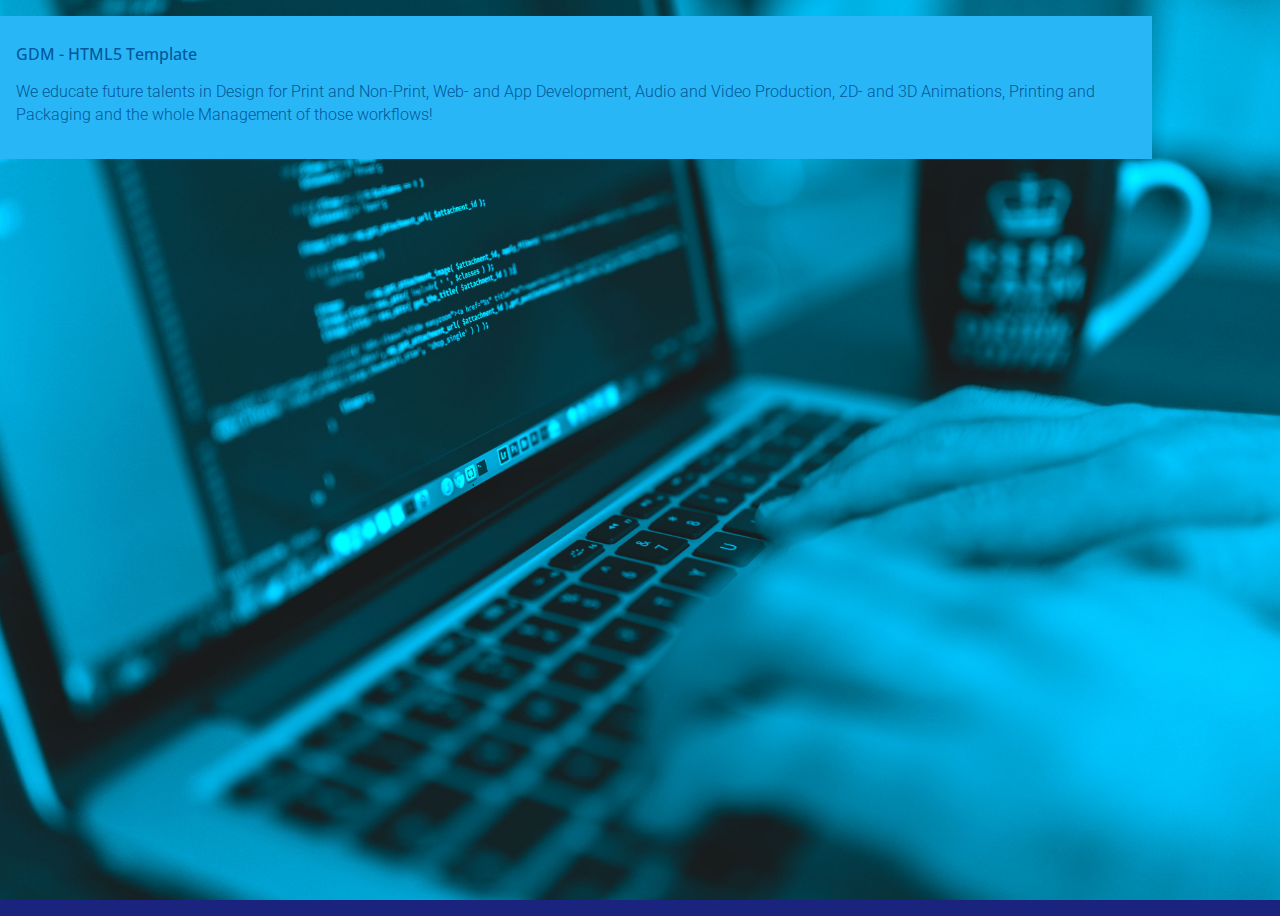
==== index.html @ 1c307ea5 "test" ====
<!DOCTYPE html SYSTEM "about:legacy-compat"> 
<html dir="ltr" lang="nl-be" class="no-js" prefix="og: http://ogp.me/ns#">
  <head>
    <!-- Character encoding -->
	  <meta charset="UTF-8"> 
	  <!-- Latest version of rendering engine -->
	  <meta http-equiv="X-UA-Compatible" content="IE=edge,chrome=1">
    <!-- Mobile Viewport -->
	  <meta name="viewport" content="width=device-width, initial-scale=1, maximum-scale=1">
    <!-- Most important SEO tag -->
    <title>HTML5 | Webdesign II | GDM</title>
    <!-- Other SEO friendly tags -->	
    <meta name="description" content="Lees hier alles over nieuwe media, html5 en andere ontwikkelingen in webdevelopment en mobile development. De docenten NMD willen graag hun kennis delen met jou!">
    <meta name="keywords" content="HTML5, JavaScript, jQuery, CSS3">
    <meta name="author" content="Arteveldehogeschool - Bachelor in de grafische en digitale media | MMP">
    <meta name="copyright" content="Copyright 2010-17 Arteveldehogeschool. All Rights Reserved.">
    <!-- OpenGraph -->
    <meta property="og:type" content="website">
    <meta property="og:title" content=">HTML5 | Webdesign II | GDM">
    <meta property="og:description" content="Lees hier alles over nieuwe media, html5 en andere ontwikkelingen in webdevelopment en mobile development. De docenten NMD willen graag hun kennis delen met jou!">
    <meta property="og:url" content="http://www.gdm.gent/">
    <meta property="og:site_name" content="GDM.GENT">
    <meta property="og:image" content="assets/images/ahs.png">
    <meta property="og:image:width" content="129">
    <meta property="og:image:height" content="129">
    <!-- humans.txt -->
    <link rel="author" type="text/plain" href="/humans.txt">
     <!-- DNS prefech for CDN -->
    <link rel="dns-prefetch" href="//cdnjs.cloudflare.com">
    <link rel="dns-prefetch" href="//code.jquery.com">
    <link rel="dns-prefetch" href="//maxcdn.bootstrapcdn.com">
    <!-- Icons -->
    <!-- http://realfavicongenerator.net/ -->
    <link rel="apple-touch-icon" sizes="180x180" href="assets/icons/apple-touch-icon.png">
    <link rel="icon" type="image/png" href="assets/icons/favicon-32x32.png" sizes="32x32">
    <link rel="icon" type="image/png" href="assets/icons/favicon-16x16.png" sizes="16x16">
    <link rel="manifest" href="assets/icons/manifest.json">
    <link rel="mask-icon" href="assets/icons/safari-pinned-tab.svg" color="#ee9900">
    <link rel="shortcut icon" href="assets/icons/favicon.ico">
    <meta name="apple-mobile-web-app-title" content="GDM">
    <meta name="application-name" content="GDM">
    <meta name="msapplication-config" content="assets/icons/browserconfig.xml">
    <meta name="theme-color" content="#ffffff">
    <!-- Stylesheets: Vendors -->
    <link rel="stylesheet" media="all" href="vendor/normalize/normalize.css">
    <!-- Stylesheets: App -->
    <link rel="stylesheet" media="all" href="css/fonts.css">
    <link rel="stylesheet" media="all" href="css/typography.css">
    <link rel="stylesheet" media="all" href="css/main.css">
    <!-- Modernizr: feature detection -->
    <script src="vendor/modernizr/modernizr.min.js"></script>
  </head>

  <body>
    <div class="intro">
      <h1>GDM - HTML5 Template</h1>
      <p>We educate future talents in Design for Print and Non-Print, Web- and App Development, Audio and Video Production, 2D- and 3D Animations, Printing and Packaging and the whole Management of those workflows!</p>
    </div>
    <!-- Scripts: Vendors -->
      <!-- For example: jQuery, lodash, handlebars, ... -->
    <!-- Scripts: App -->
    <script src="js/main.js"></script>
  </body>
</html>
---- css/fonts.css ----
@import url('https://fonts.googleapis.com/css?family=Open+Sans|Roboto');
---- css/typography.css ----
body {
  font-family: 'Roboto', sans-serif;
  font-size: 16px;
  font-weight: 300;
  font-style: normal;
  line-height: 1.42;
}

h1, h2, h3, h4, h5, h6 {
  font-family: 'Open Sans', sans-serif;
  font-size: 16px;
  font-weight: 500;
  font-style: normal;
  line-height: 1.42;
}
---- css/main.css ----
* {
  box-sizing: border-box;
}

html, body {
  margin: 0;
  padding: 0;
}

body {
  width: 100vw;
  height: 100vh;
  overflow: hidden;
  background: rgba(26,35,126 ,1) url('../assets/images/home.jpg') no-repeat center center fixed;
  background-size: cover;

  color: rgba(232,234,246 ,1);
}

.intro {
  width: 90vw;

  padding: 1rem;
  margin-top: 1rem;

  background: rgba(41,182,246 ,1);
  color: rgba(1,87,155 ,1);
}
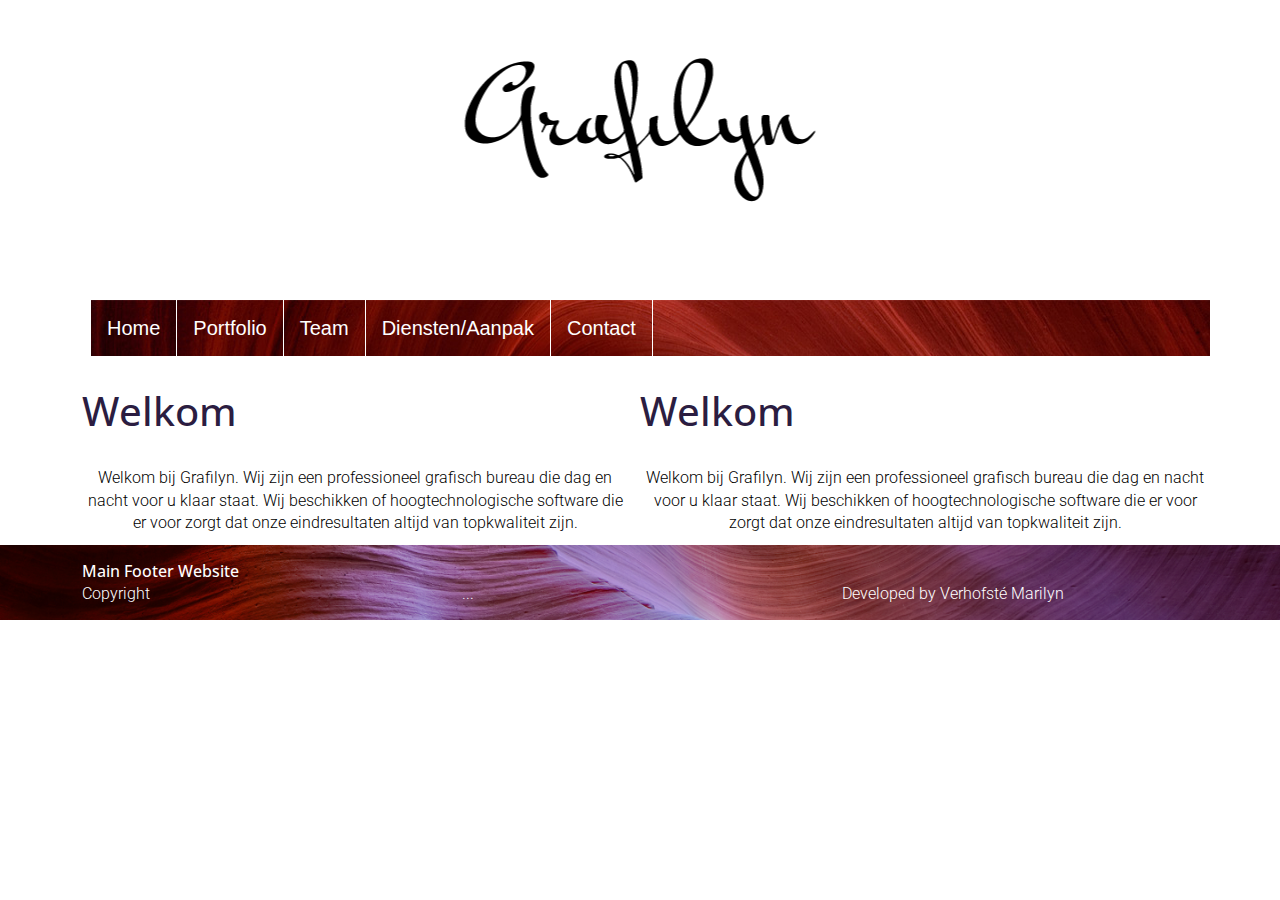
==== commit 609663c0: "commit" ====
--- a/index.html
+++ b/index.html
@@ -44,6 +44,7 @@
     <!-- Stylesheets: Vendors -->
     <link rel="stylesheet" media="all" href="vendor/normalize/normalize.css">
     <!-- Stylesheets: App -->
+    <link rel="stylesheet" media="all" href="css/grid.css">
     <link rel="stylesheet" media="all" href="css/fonts.css">
     <link rel="stylesheet" media="all" href="css/typography.css">
     <link rel="stylesheet" media="all" href="css/main.css">
@@ -52,13 +53,94 @@
   </head>
 
   <body>
-    <div class="intro">
-      <h1>GDM - HTML5 Template</h1>
-      <p>We educate future talents in Design for Print and Non-Print, Web- and App Development, Audio and Video Production, 2D- and 3D Animations, Printing and Packaging and the whole Management of those workflows!</p>
+     <!-- achtergrond_hallo --> 
+    <section class="foto">
+  <div class="foto__text">
+   <div class="imglogo"></div>
+  </div>
+</section>
+
+    <!--Header navigatie -->
+    <div class="grid__wrapper">
+        <div class="grid__container">
+          <div class="grid__row">
+          <div class="grid__column-12" > 
+    <div class="grid__column-2">
+            
+              </div>
+            </div>
+
+      <div class="grid__column-10"> </div>
+              <nav>
+                <ul>
+                  <li><a href="index.html">Home</a></li>
+                  <li><a href="portfolio.html">Portfolio</a></li>
+                   <li><a href="team.html">Team</a></li>
+                  <li><a href="#">Diensten/Aanpak</a></li>
+                   <li><a href="contact.html">Contact</a></li>
+               
+                   
+                </ul>
+            </nav>
+        </div>
     </div>
-    <!-- Scripts: Vendors -->
-      <!-- For example: jQuery, lodash, handlebars, ... -->
-    <!-- Scripts: App -->
-    <script src="js/main.js"></script>
+ </div>
+ </div>
+ </div>
+
+ 
+
+    <!-- Body: content -->
+    <div class="grid__wrapper">
+        <div class="grid__container">
+          <div class="grid__row">
+            <div class="grid__column-6">
+              <h1>Welkom</h1>
+              <p class="welkom">
+                Welkom bij Grafilyn. Wij zijn een professioneel grafisch bureau die dag en nacht 
+                voor u klaar staat. Wij beschikken of hoogtechnologische software die er voor zorgt dat onze eindresultaten
+                altijd van topkwaliteit zijn.
+              </p>
+            </div>
+            <div class="grid_column-6">    
+              <h1>Welkom</h1>
+                <p class="welkom">
+                Welkom bij Grafilyn. Wij zijn een professioneel grafisch bureau die dag en nacht 
+                voor u klaar staat. Wij beschikken of hoogtechnologische software die er voor zorgt dat onze eindresultaten
+                altijd van topkwaliteit zijn.
+              </p>
+            </div>
+
+        </div>
+      </div>
+    </div>
+
+   
+
+
+    <!-- Footer -->
+<div class="grid__wrapper footer-wrapper">
+	<div class="grid__container">
+		<div class="grid__row">
+			<div class="grid__column-12">
+				<footer class="footer">
+					<h3 class="hidden">Main Footer Website</h3>
+					<div class="grid__row">
+						<div class="grid__column-4">
+							Copyright
+						</div>
+						<div class="grid__column-4">
+							...
+						</div>
+						<div class="grid__column-4">
+							Developed by Verhofsté Marilyn
+						</div>
+					</div>
+				</footer>
+			</div>
+		</div>
+	</div>
+</div>
   </body>
+
 </html>
--- a/css/grid.css
+++ b/css/grid.css
@@ -0,0 +1,144 @@
+/**
+* Fixed grid system
+*
+* Fixed grid system based on wrappers, containers, rows, columns, gutters and offset. Columns uses relative units, in this case percentages (%).
+*
+* @project GdmFixedGrid
+* @file grid.css
+* @version 1.0
+* @author Philippe De Pauw - Waterschoot
+* @copyright 2016
+* @license MIT
+*/
+
+/**
+* ————————-
+* @section Global Grid settings
+* ————————-
+*/ 
+ 
+ * {
+    box-sizing: border-box;
+ }
+ 
+/**
+* ————————-
+* @section Wrapper, container and row.
+* ————————-
+*/
+ 
+ .grid__wrapper {
+    display: block;
+    margin: 0;
+    padding: 0;
+    width: 100%
+}
+
+.grid__container {
+    display: block;
+    width: 1140px;
+    margin: 0 auto;
+    padding: 0 12px;
+}
+
+.grid__row {
+    display: block;
+    margin: 0 -12px;
+    padding: 0;
+    overflow: hidden;
+}
+
+.grid__wrapper:after,
+.grid__container:after,
+.grid__row:after {
+    content: "";
+    display: table;
+    clear: both;
+}
+
+/**
+* ————————-
+* @section Grid columns.
+* ————————-
+*/
+
+.grid__column {
+    position: relative;
+    float: left;
+    padding: 0 12px;
+}
+
+.grid__column-12,
+.grid__column-11,
+.grid__column-10,
+.grid__column-9,
+.grid__column-8,
+.grid__column-7,
+.grid__column-6,
+.grid__column-5,
+.grid__column-4,
+.grid__column-3,
+.grid__column-2,
+.grid__column-1 {
+    position: relative;
+    float: left;
+    padding: 0 12px;
+}
+
+.grid__column-12 { width: 100%; }
+.grid__column-11 { width: 91.666666666667%; }
+.grid__column-10 { width: 83.333333333333%; }
+.grid__column-9 {  width: 75%; }
+.grid__column-8 {  width: 66.666666666667%; }
+.grid__column-7 {  width: 58.333333333333%; }
+.grid__column-6 {  width: 50%; }
+.grid__column-5 {  width: 41.666666666667%; }
+.grid__column-4 {  width: 33.333333333333%; }
+.grid__column-3 {  width: 25%; }
+.grid__column-2 {  width: 16.666666666667%; }
+.grid__column-1 {  width: 8.333333333333%; }
+
+/**
+* ————————-
+* @section Grid Offset.
+* ————————-
+*/
+
+.grid__offset-12 { margin-left: 100%; }
+.grid__offset-11 { margin-left: 91.666666666667%; }
+.grid__offset-10 { margin-left: 83.333333333333%; }
+.grid__offset-9 {  margin-left: 75%; }
+.grid__offset-8 {  margin-left: 66.666666666667%; }
+.grid__offset-7 {  margin-left: 58.333333333333%; }
+.grid__offset-6 {  margin-left: 50%; }
+.grid__offset-5 {  margin-left: 41.666666666667%; }
+.grid__offset-4 {  margin-left: 33.333333333333%; }
+.grid__offset-3 {  margin-left: 25%; }
+.grid__offset-2 {  margin-left: 16.666666666667%; }
+.grid__offset-1 {  margin-left: 8.333333333333%; }
+
+/**
+* ————————-
+* @section Development Grid Selectors.
+* ————————-
+*/
+.grid__development .grid__wrapper {
+    background: rgba(255, 0, 0, 0.4);
+}
+.grid__development .grid__container {
+    background: rgba(0, 255, 0, 0.4);
+}
+.grid__development .grid__row {
+    background: rgba(0, 0, 255, 0.4);
+}
+.grid__development *[class*="grid__column-"] {
+    background: rgba(255, 255, 0, 0.4);
+    height: 64px;
+    margin-bottom: 12px;
+    
+    text-align: center;
+    line-height: 64px;
+}
+.grid__development *[class*="grid__column-"] > * {
+    background: rgba(255, 0, 255, 0.4);
+}--- a/css/fonts.css
+++ b/css/fonts.css
@@ -1 +1 @@
-@import url('https://fonts.googleapis.com/css?family=Open+Sans|Roboto');+@import url('https://fonts.googleapis.com/css?family=Open+Sans|Roboto');
--- a/css/typography.css
+++ b/css/typography.css
@@ -12,4 +12,17 @@
   font-weight: 500;
   font-style: normal;
   line-height: 1.42;
-}+}
+
+h1{
+  color:#2b1d41;
+  font-size: 40px;
+}
+
+ul{
+  font-size:20px;
+}
+
+.welkom{
+ text-align: center;
+}
--- a/css/main.css
+++ b/css/main.css
@@ -1,5 +1,7 @@
 * {
   box-sizing: border-box;
+  margin:0;
+  padding:0;
 }
 
 html, body {
@@ -10,19 +12,122 @@
 body {
   width: 100vw;
   height: 100vh;
-  overflow: hidden;
-  background: rgba(26,35,126 ,1) url('../assets/images/home.jpg') no-repeat center center fixed;
+  overflow: scroll;
+  background-blend-mode: lighten;
   background-size: cover;
-
-  color: rgba(232,234,246 ,1);
+  color: black;
+ 
+ 
 }
 
-.intro {
-  width: 90vw;
+/*navigatie*/
+nav * {
+    box-sizing: border-box;
+}
 
-  padding: 1rem;
-  margin-top: 1rem;
+nav {
+    display:block;
+    font-family: Verdana, Geneva, Tahoma, sans-serif;
+    font-size:6px;
+    background:url(../img/landscape.jpg);
+    text-align: center;
+    margin-left: 20px;
+}
+nav > ul {
+    list-style:none;
+    margin:0;
+    padding:0;
+    overflow: hidden;
+    
+}
+nav > ul > li {
+   
+    float:left;
+}
+nav > ul > li > a {
+    display:block;
+    text-decoration:none;
+    padding:14px 16px;
+    color: white;
+   
+    font-weight: regular;
+    text-decoration: none;
+    text-align: center;
+    width: 100%;
+    border-right:1px solid white;
+}
+nav > ul > li:first-of-type > a {
+    border-left:1px solid white;
+}
 
-  background: rgba(41,182,246 ,1);
-  color: rgba(1,87,155 ,1);
-}+
+nav > ul > li > a:hover {
+  background-color:white;
+   color: #f3b88e;
+}
+
+nav > ul > li > a {
+   text-decoration: none
+
+}
+
+nav > ul > li.active > a
+{
+  background-color: #492f48;
+}
+
+
+/* achtergond_css*/
+
+
+.foto {
+  background: url(../img/landscape.png);
+  background-size: 100%;
+  background-repeat: no-repeat;
+  background-position: center center;
+  width: 100%;
+  height:  300px;
+  position: relative;
+}
+.foto__text { 
+  font-family: Lato, sans-serif;
+  font-weight: 400;
+  font-size: 1.2rem;
+  position:  absolute;
+  color: white;
+  top: 20%;
+  left: 50%;
+  text-align: center;
+  transform:  translate(-50%,-50%);
+}
+.foto__title { 
+  margin: 0;
+  font-size: 3rem;
+  font-weight: 300;
+}
+
+.footer-wrapper {
+   display: block;
+   color: white;
+  background: url(../img/landscape2.png);
+  background-repeat: no-repeat;
+  background-size: cover;
+  margin-top: 10px;
+  padding: 15px; 
+  
+}
+.imglogo{
+  width:351px;
+  height:144px;
+  background-image:url('../img/grafilynzonder.png');
+  background-size: cover;
+  background-repeat: no-repeat;
+  margin-top: 140px;
+
+
+}
+.imglogo:hover{
+  background-image:url('../img/grafilynmet.png');
+}
+
+
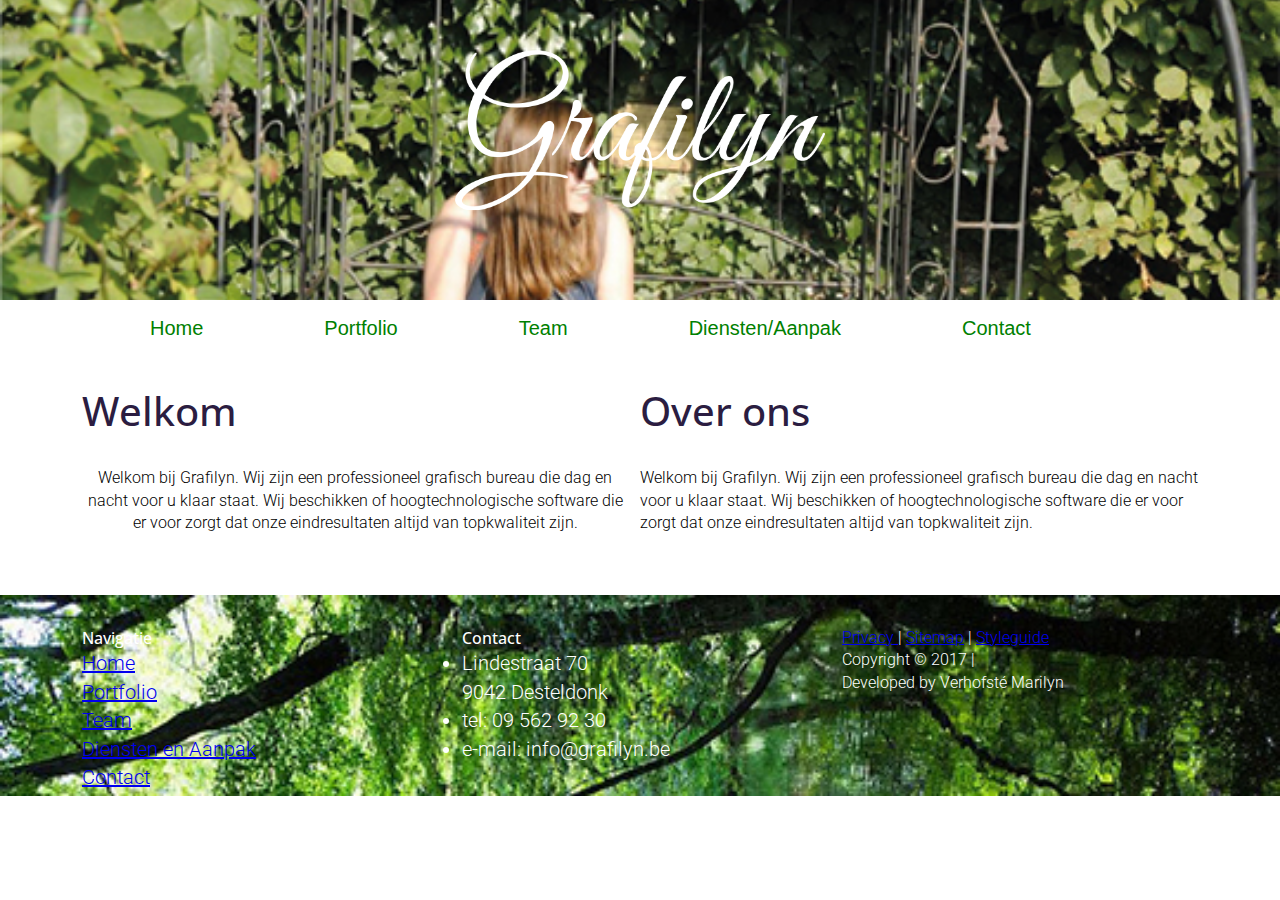
==== commit 3417bdf1: "Update Git Repository" ====
--- a/index.html
+++ b/index.html
@@ -103,8 +103,8 @@
               </p>
             </div>
             <div class="grid_column-6">    
-              <h1>Welkom</h1>
-                <p class="welkom">
+              <h1>Over ons</h1>
+                <p class="Over ons">
                 Welkom bij Grafilyn. Wij zijn een professioneel grafisch bureau die dag en nacht 
                 voor u klaar staat. Wij beschikken of hoogtechnologische software die er voor zorgt dat onze eindresultaten
                 altijd van topkwaliteit zijn.
@@ -124,23 +124,39 @@
 		<div class="grid__row">
 			<div class="grid__column-12">
 				<footer class="footer">
-					<h3 class="hidden">Main Footer Website</h3>
+					<h1 class="hidden"></h1>
 					<div class="grid__row">
+					
 						<div class="grid__column-4">
-							Copyright
-						</div>
-						<div class="grid__column-4">
-							...
-						</div>
-						<div class="grid__column-4">
-							Developed by Verhofsté Marilyn
-						</div>
-					</div>
+              <h4> Navigatie </h4>
+                <ul class="navfooter">
+                  <li><a href="index.html"> Home</a></li>
+                  <li><a href="portfolio.html"> Portfolio </a></li>
+                  <li><a href="team.html"> Team </a></li>
+                  <li><a href="diensten/aanpak.html"> Diensten en Aanpak </a></li>
+                  <li><a href="contact.html"> Contact </a></li>
+                </ul>
+						  </div>
+              <div class="grid__column-4">
+                <h4>Contact</h4>
+                  <ul class="contactfooter">
+                    <li> Lindestraat 70 <br> 9042 Desteldonk </li>
+                    <li> tel: 09 562 92 30 </li>
+                    <li> e-mail: info@grafilyn.be</li>
+                  </ul>
+              </div>
+           
+            <div class="grid__column-4">
+             <p> <a href="privacy.html"> Privacy </a> | <a href="sitemap.html"> Sitemap</a> | <a href="styleguide.html">Styleguide</a></p>
+            <p> Copyright © 2017 |</p>
+            <p> Developed by Verhofsté Marilyn  </p>
+            
+          </div>
 				</footer>
 			</div>
 		</div>
 	</div>
 </div>
-  </body>
+</body>
+</html>
 
-</html>
--- a/css/main.css
+++ b/css/main.css
@@ -29,7 +29,6 @@
     display:block;
     font-family: Verdana, Geneva, Tahoma, sans-serif;
     font-size:6px;
-    background:url(../img/landscape.jpg);
     text-align: center;
     margin-left: 20px;
 }
@@ -47,8 +46,8 @@
 nav > ul > li > a {
     display:block;
     text-decoration:none;
-    padding:14px 16px;
-    color: white;
+    padding:14px 60px;
+    color: green;
    
     font-weight: regular;
     text-decoration: none;
@@ -56,14 +55,12 @@
     width: 100%;
     border-right:1px solid white;
 }
-nav > ul > li:first-of-type > a {
-    border-left:1px solid white;
-}
+
 
 
 nav > ul > li > a:hover {
   background-color:white;
-   color: #f3b88e;
+   color:darkgreen;
 }
 
 nav > ul > li > a {
@@ -81,7 +78,7 @@
 
 
 .foto {
-  background: url(../img/landscape.png);
+  background: url(../img/mezelf.jpg);
   background-size: 100%;
   background-repeat: no-repeat;
   background-position: center center;
@@ -106,20 +103,11 @@
   font-weight: 300;
 }
 
-.footer-wrapper {
-   display: block;
-   color: white;
-  background: url(../img/landscape2.png);
-  background-repeat: no-repeat;
-  background-size: cover;
-  margin-top: 10px;
-  padding: 15px; 
-  
-}
+
 .imglogo{
-  width:351px;
-  height:144px;
-  background-image:url('../img/grafilynzonder.png');
+  width:370px;
+  height:160px;
+  background-image:url('../img/logografilynmet.png');
   background-size: cover;
   background-repeat: no-repeat;
   margin-top: 140px;
@@ -127,7 +115,18 @@
 
 }
 .imglogo:hover{
-  background-image:url('../img/grafilynmet.png');
+  background-image:url('../img/logografilynmet.png');
 }
 
+/* footer_css*/
 
+.footer-wrapper {
+   display: block;
+   color: white;
+  background: url(../img/bos3.jpg);
+  background-repeat: no-repeat;
+  background-size: cover;
+  margin-top: 60px;
+  padding: 5px; 
+  
+}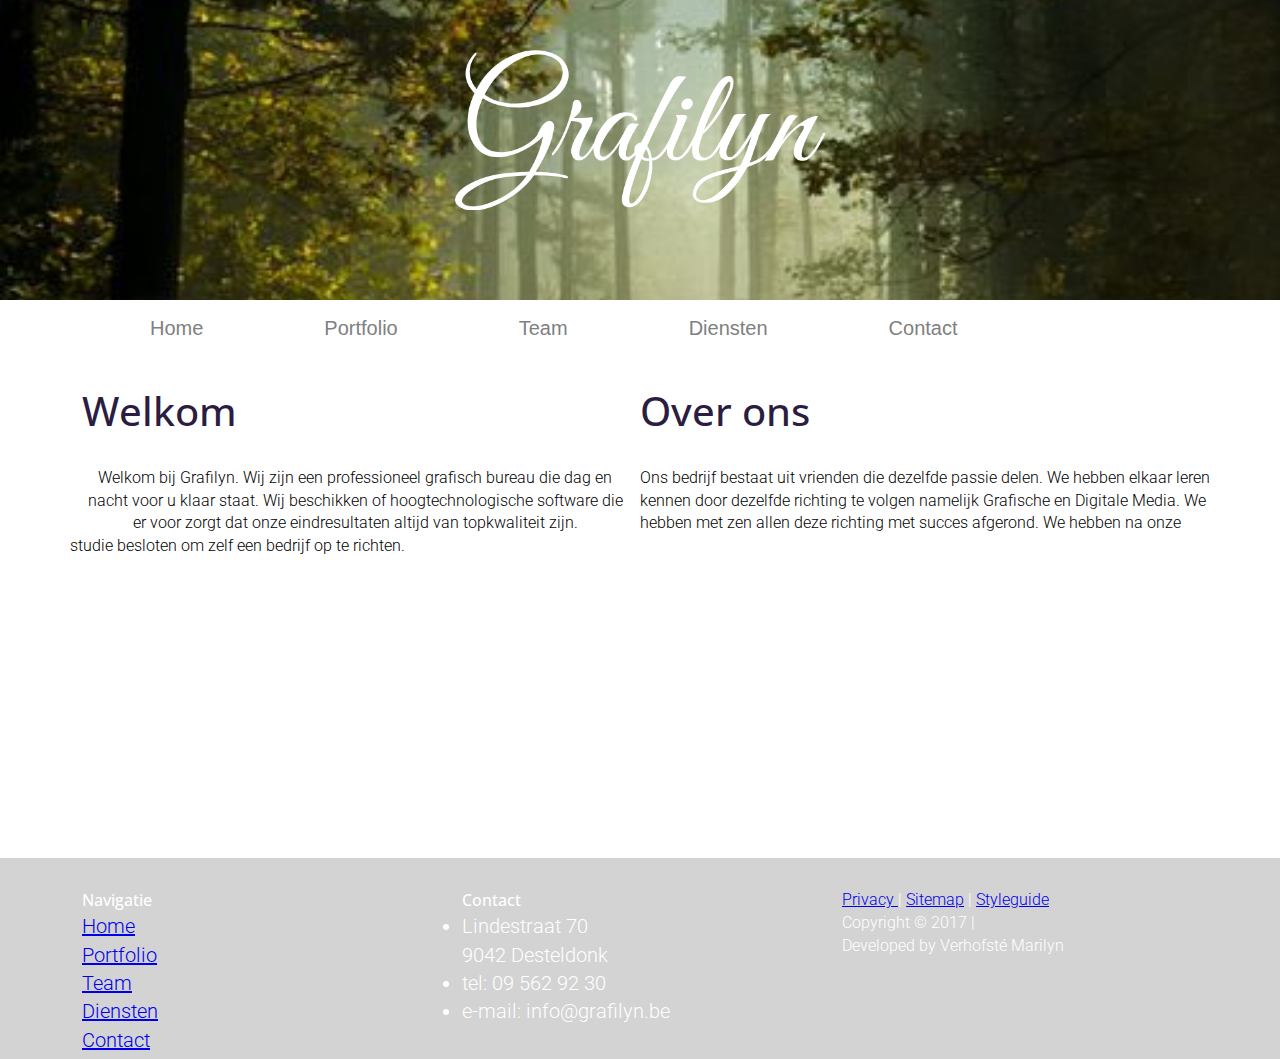
==== commit 9da48e35: "commit" ====
--- a/index.html
+++ b/index.html
@@ -76,7 +76,7 @@
                   <li><a href="index.html">Home</a></li>
                   <li><a href="portfolio.html">Portfolio</a></li>
                    <li><a href="team.html">Team</a></li>
-                  <li><a href="#">Diensten/Aanpak</a></li>
+                  <li><a href="diensten.html">Diensten</a></li>
                    <li><a href="contact.html">Contact</a></li>
                
                    
@@ -97,18 +97,22 @@
             <div class="grid__column-6">
               <h1>Welkom</h1>
               <p class="welkom">
-                Welkom bij Grafilyn. Wij zijn een professioneel grafisch bureau die dag en nacht 
-                voor u klaar staat. Wij beschikken of hoogtechnologische software die er voor zorgt dat onze eindresultaten
+                Welkom bij Grafilyn. Wij zijn een professioneel grafisch bureau die dag en nacht voor u klaar staat. 
+                Wij beschikken of hoogtechnologische software die er voor zorgt dat onze eindresultaten
                 altijd van topkwaliteit zijn.
               </p>
+                
             </div>
             <div class="grid_column-6">    
-              <h1>Over ons</h1>
+               <h1>Over ons</h1>
                 <p class="Over ons">
-                Welkom bij Grafilyn. Wij zijn een professioneel grafisch bureau die dag en nacht 
-                voor u klaar staat. Wij beschikken of hoogtechnologische software die er voor zorgt dat onze eindresultaten
-                altijd van topkwaliteit zijn.
+               Ons bedrijf bestaat uit vrienden die dezelfde passie delen. We hebben elkaar leren kennen door
+               dezelfde richting te volgen namelijk Grafische en Digitale Media. We hebben met zen allen deze richting met
+               succes afgerond. We hebben na onze studie besloten om zelf een bedrijf op te richten. 
+               
               </p>
+              
+               
             </div>
 
         </div>
@@ -133,7 +137,7 @@
                   <li><a href="index.html"> Home</a></li>
                   <li><a href="portfolio.html"> Portfolio </a></li>
                   <li><a href="team.html"> Team </a></li>
-                  <li><a href="diensten/aanpak.html"> Diensten en Aanpak </a></li>
+                  <li><a href="diensten.html"> Diensten</a></li>
                   <li><a href="contact.html"> Contact </a></li>
                 </ul>
 						  </div>
--- a/css/main.css
+++ b/css/main.css
@@ -47,7 +47,7 @@
     display:block;
     text-decoration:none;
     padding:14px 60px;
-    color: green;
+    color: gray;
    
     font-weight: regular;
     text-decoration: none;
@@ -78,7 +78,7 @@
 
 
 .foto {
-  background: url(../img/mezelf.jpg);
+  background: url(../img/boom.png);
   background-size: 100%;
   background-repeat: no-repeat;
   background-position: center center;
@@ -123,10 +123,11 @@
 .footer-wrapper {
    display: block;
    color: white;
-  background: url(../img/bos3.jpg);
+  background: lightgray;
   background-repeat: no-repeat;
   background-size: cover;
-  margin-top: 60px;
+  margin-top: 300px;
   padding: 5px; 
   
+  
 }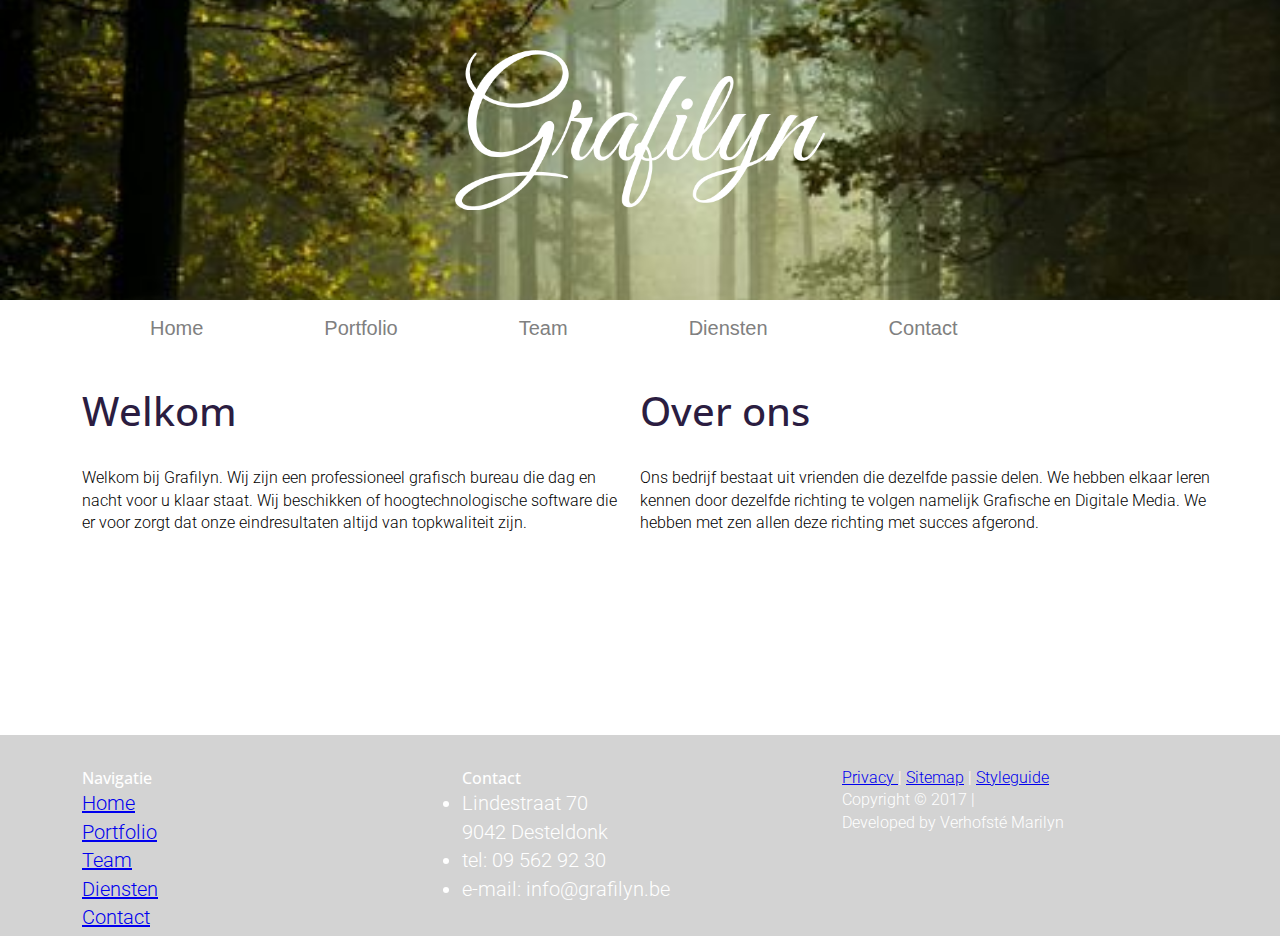
==== commit fb7082c7: "commit" ====
--- a/index.html
+++ b/index.html
@@ -98,7 +98,8 @@
               <h1>Welkom</h1>
               <p class="welkom">
                 Welkom bij Grafilyn. Wij zijn een professioneel grafisch bureau die dag en nacht voor u klaar staat. 
-                Wij beschikken of hoogtechnologische software die er voor zorgt dat onze eindresultaten
+                Wij beschikken of hoogtechnologische software die 
+                er voor zorgt dat onze eindresultaten
                 altijd van topkwaliteit zijn.
               </p>
                 
@@ -107,8 +108,8 @@
                <h1>Over ons</h1>
                 <p class="Over ons">
                Ons bedrijf bestaat uit vrienden die dezelfde passie delen. We hebben elkaar leren kennen door
-               dezelfde richting te volgen namelijk Grafische en Digitale Media. We hebben met zen allen deze richting met
-               succes afgerond. We hebben na onze studie besloten om zelf een bedrijf op te richten. 
+               dezelfde richting te volgen namelijk Grafische en Digitale Media. We hebben met zen allen deze richting met succes afgerond.
+               
                
               </p>
               
@@ -133,7 +134,7 @@
 					
 						<div class="grid__column-4">
               <h4> Navigatie </h4>
-                <ul class="navfooter">
+                <ul class="footernav">
                   <li><a href="index.html"> Home</a></li>
                   <li><a href="portfolio.html"> Portfolio </a></li>
                   <li><a href="team.html"> Team </a></li>
--- a/css/typography.css
+++ b/css/typography.css
@@ -1,5 +1,5 @@
 body {
-  font-family: 'Roboto', sans-serif;
+  font-family: 'Roboto', Helvetica, sans-serif;
   font-size: 16px;
   font-weight: 300;
   font-style: normal;
@@ -7,7 +7,7 @@
 }
 
 h1, h2, h3, h4, h5, h6 {
-  font-family: 'Open Sans', sans-serif;
+  font-family: 'Open Sans', Helvetica, sans-serif;
   font-size: 16px;
   font-weight: 500;
   font-style: normal;
@@ -17,12 +17,20 @@
 h1{
   color:#2b1d41;
   font-size: 40px;
+  
 }
 
 ul{
   font-size:20px;
 }
 
-.welkom{
- text-align: center;
+h3{
+  color:darkslategray;
+  font-size: 30px;
+  margin-left: 60px;
+  margin-top: 40px;
+  margin-bottom: 40px;
+ 
+
 }
+
--- a/css/main.css
+++ b/css/main.css
@@ -19,6 +19,18 @@
  
  
 }
+
+
+/* stiltguide_css*/
+.kleurenpallet{
+  margin-top: 20px;
+}
+
+.boom{
+  margin-top: 40px;
+  margin-left: 140px;
+}
+
 
 /*navigatie*/
 nav * {
@@ -126,8 +138,12 @@
   background: lightgray;
   background-repeat: no-repeat;
   background-size: cover;
-  margin-top: 300px;
+  margin-top: 200px;
   padding: 5px; 
   
   
+}
+
+.footernav{
+  
 }